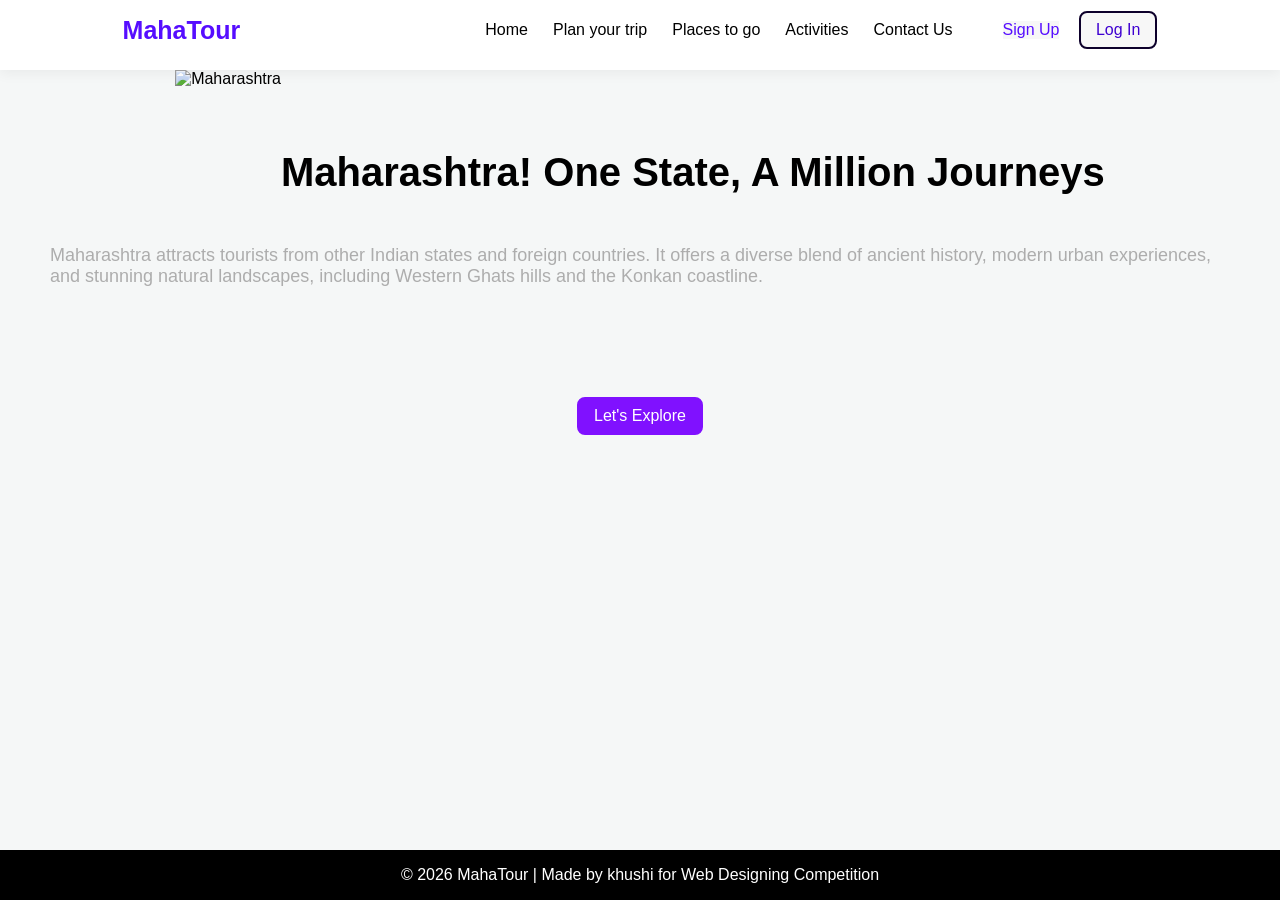
==== index.html @ a3e30108 "Rename homepage to index.html (small i) for GitHub Pages" ====
<!DOCTYPE html>
<html lang="en">
<head>
    <title>Tourism in Maharashtra</title>
    <link rel="stylesheet" href="style.css">
</head>
<body>
    <nav>
        <div class="logo">MahaTour</div>
        <div class="nav-links">
            <a href="index.html">Home</a>
            <a href="Planning.html">Plan your trip</a>
            <a href="Places.html">Places to go</a>
            <a href="Activities.html">Activities</a>
            <a href="Contact.html">Contact Us</a>
            <div class="button">
                <button id="openSignup">Sign Up</button>
                <button id="secondary-btn">Log In</button>
            </div>
            
<!-- Modal -->
<div id="signupModal" class="modal">
  <div class="modal-content">
    <span class="close-btn" id="closeSignup">&times;</span>
    <h2>Create Account</h2>

    <form id="signupForm">
      <input type="text" id="username" placeholder="Username" required>
      <input type="email" id="email" placeholder="Email" required>
      <input type="password" id="password" placeholder="Password" required>
      <button type="submit">Sign Up</button>
      <p id="formMessage"></p>
    </form>
  </div>
</div>
        </div>
    </nav>
    <section class="Hero">
        <img src="https://www.theindiatourism.com/images/Maharashtra-tour.jpg" alt="Maharashtra">
        <h1>Maharashtra! One State, A Million Journeys</h1>
        <p>Maharashtra attracts tourists from other Indian states and foreign countries. It offers a diverse blend of ancient history, modern urban experiences, and stunning natural landscapes, including Western Ghats hills and the Konkan coastline.</p>
        <div class="btn-container">
        <button class="btn">Let's Explore</button>
        </div>
    </section>
    <footer>
        &copy; 2026 MahaTour | Made by khushi for Web Designing Competition
    </footer>
    <script src="script.js"></script>
</body>
</html>
---- style.css ----
*{
    margin: 0;
    padding: 0;
    box-sizing: border-box;
}

body{
    background-color: #f5f7f7;
    color: black;
    padding-bottom: 50px;
    font-family: 'Poppins',sans-serif;
}

nav{
    height: 70px;
    background-color: #fff;
    box-shadow: 0 4px 12px rgba(0, 0, 0, 0.05);
    display: flex;
    justify-content: space-around;
    line-height: 60px;
    position: sticky;
    top: 0px;
    z-index: 1000;
}

.logo{
    color: rgb(86, 13, 255);
    font-size: 25px;
    font-weight: bold;
}

.nav-links{
    display: flex;
    gap: 25px;
}

.nav-links a{
    text-decoration: none;
    font-size: 16px;
    font-weight: 500;
    color: #000;
}

#openSignup{
    color: rgb(86, 13, 255);
    border: none;
    background-color: #f7f7f7;
    font-size: 16px;
    font-weight: 500;
    transition: 0.1s;
}

.nav-links a:hover{
    transform: scale(1.02);
    color: rgb(63, 0, 209);
    cursor: pointer;
}

#openSignup:hover{
    transform: scale(1.03);
}

#secondary-btn{
    color: rgb(63, 0, 209);
    border: 2px solid rgb(13, 0, 43);
    background-color: #f7f7f7;
    font-size: 16px;
    font-weight: 500;
    padding: 8px 15px;
    border-radius: 8px;
    margin-left: 15px;
    transition: 0.1s;
}

#secondary-btn:hover{
    transform: scale(1.03);
    color: rgb(86, 13, 255);
}

.button{
    margin-left: 25px;
}

.btn{
    color: rgb(255, 255, 255);
    border: none;
    background-color: #8011ff;
    border: 2px solid #8011ff;
    font-size: 16px;
    font-weight: 500;
    padding: 8px 15px;
    border-radius: 8px;
    margin-top: 20px;
    margin-bottom: 125px;
    transition: 0.1s;
    animation: bounce 1.35s infinite;
}

.Contact-btn{
    color: rgb(255, 255, 255);
    border: none;
    background-color: #8011ff;
    border: 2px solid #8011ff;
    font-size: 16px;
    font-weight: 500;
    padding: 8px 15px;
    border-radius: 8px;
    margin-top: 20px;
    transition: 0.1s;
    margin-left: 100px;
}


.Contact-btn:hover{
    background-color: #6a0dff;
    color: rgb(255, 255, 255);
    border: 2px solid #8011ff;
}

.bttn{
    color: rgb(255, 255, 255);
    border: none;
    background-color: #8011ff;
    border: 2px solid #8011ff;
    font-size: 16px;
    font-weight: 500;
    padding: 8px 15px;
    border-radius: 8px;
    margin-top: 20px;
    margin-bottom: 15px;
    transition: 0.1s;
}

.bttn:hover{
    background-color: #6a0dff;
    color: rgb(255, 255, 255);
    border: 2px solid #8011ff;
}

.contain{
    display: flex;
    justify-content: center;
    flex-wrap: wrap;
    width: 50%;
    margin-top: 50px;
    margin-left: 400px;
    font-size: 16px;
    font-weight: 500;
    padding: 20px 30px;
    border-radius: 8px;
    box-shadow: 0 5px 12px rgba(0, 0, 0, 0.5);
}

.contain input{
    border: 2px solid #8011ff;
    padding: 8px 15px;
    border-radius: 4px;
}

.contain textarea{
    border: 2px solid #8011ff;
    padding: 8px 15px;
    border-radius: 4px;
}

@keyframes bounce {
    0%{
        margin-top: 0px;
    }
    50%{
        margin-top: 20px;
    }
    100%{
        margin-top: 0px;
    }
}

.plan-container{
    display: grid;
    grid-template-columns: repeat(3, 1fr);
}

.btn:hover{
    background-color: #6a0dff;
    color: rgb(255, 255, 255);
    border: 2px solid #8011ff;
}

.Hero{
    display: flex;
    justify-content: center;
    flex-wrap: wrap;
    height: 100%;
    width: 100%;
}

.Hero h1{
    margin-top: 80px;
    font-size: 40px;
    font-weight: 900;
    color: #000;
}

.Hero p{
    margin-bottom: 40px;
    font-size: 18px;
    font-weight: 500;
    color: #adadad;
    padding: 50px;
}

.plan{
    margin-bottom: 40px;
    margin-top: 40px;
    font-size: 18px;
    font-weight: 500;
    padding: 15px;
}

footer{
    position: fixed;
    bottom: 0px;
    height: 50px;
    width: 100%;
    background-color: black;
    color: white;
    display: flex;
    justify-content: center;
    line-height: 50px;
}

.modal {
  display: none;
  position: fixed;
  z-index: 1000;
  left: 0;
  top: 0;
  width: 100%;
  height: 100%;
  backdrop-filter: blur(6px);
  background: rgba(0, 0, 0, 0.4);
  justify-content: center;
  align-items: center;
}

/* ===== MODAL BOX ===== */
.modal-content {
  background: #ffffff;
  padding: 30px;
  border-radius: 12px;
  width: 350px;
  text-align: center;
  animation: slideDown 0.3s ease;
  box-shadow: 0 10px 30px rgba(0, 0, 0, 0.15);
}

@keyframes slideDown {
  from {
    transform: translateY(-40px);
    opacity: 0;
  }
  to {
    transform: translateY(0);
    opacity: 1;
  }
}

.modal-content h2 {
  margin-bottom: 20px;
}

/* ===== INPUTS ===== */
.modal-content input {
  width: 100%;
  padding: 10px;
  margin-bottom: 15px;
  border-radius: 6px;
  border: 1px solid #ccc;
  font-size: 14px;
}

.modal-content input:focus {
  border-color: #4e73df;
  outline: none;
}

/* ===== BUTTON ===== */
.modal-content button {
  width: 100%;
  padding: 10px;
  background: #4e73df;
  border: none;
  color: white;
  border-radius: 6px;
  cursor: pointer;
  transition: 0.3s;
}

.modal-content button:hover {
  background: #2e59d9;
}

/* ===== CLOSE BUTTON ===== */
.close-btn {
  float: right;
  font-size: 22px;
  cursor: pointer;
}

/* ===== MESSAGE ===== */
#formMessage {
  margin-top: 10px;
  font-size: 14px;
}
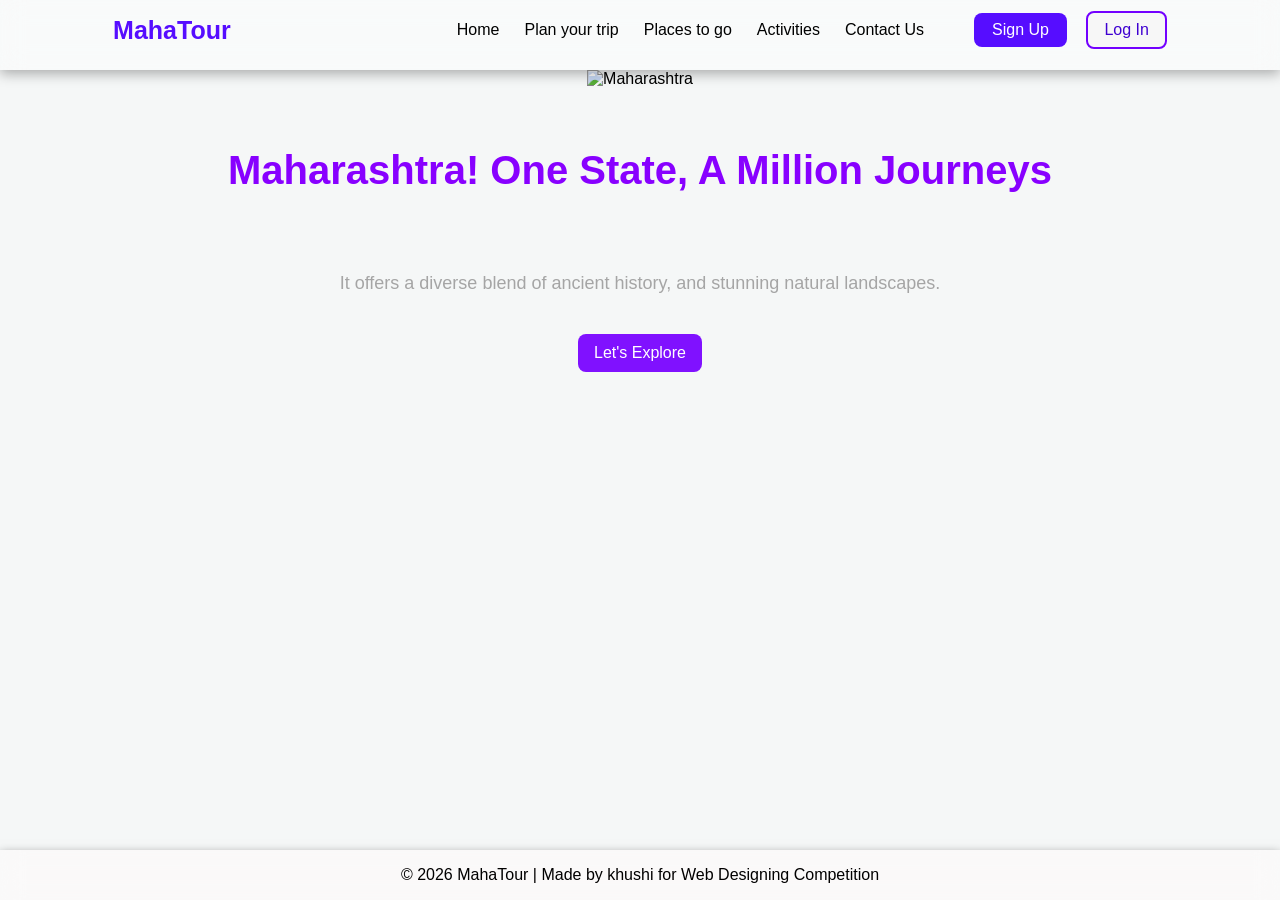
==== commit c35b42f0: "making it mobile responsive" ====
--- a/index.html
+++ b/index.html
@@ -1,51 +1,92 @@
-<!DOCTYPE html>
+<!doctype html>
 <html lang="en">
-<head>
+  <head>
+    <meta charset="utf-8" />
+    <meta name="viewport" content="width=device-width, initial-scsale=1.0" />
     <title>Tourism in Maharashtra</title>
-    <link rel="stylesheet" href="style.css">
-</head>
-<body>
+    <link rel="stylesheet" href="style.css" />
+  </head>
+  <body>
     <nav>
-        <div class="logo">MahaTour</div>
-        <div class="nav-links">
-            <a href="index.html">Home</a>
-            <a href="Planning.html">Plan your trip</a>
-            <a href="Places.html">Places to go</a>
-            <a href="Activities.html">Activities</a>
-            <a href="Contact.html">Contact Us</a>
-            <div class="button">
-                <button id="openSignup">Sign Up</button>
-                <button id="secondary-btn">Log In</button>
-            </div>
-            
-<!-- Modal -->
-<div id="signupModal" class="modal">
-  <div class="modal-content">
-    <span class="close-btn" id="closeSignup">&times;</span>
-    <h2>Create Account</h2>
+      <div class="hamburger" id="hamburger" onclick="toggleMenu()">&#9776;</div>
+      <div class="logo">MahaTour</div>
+      <div class="nav-links" id="navLinks">
+        <a href="index.html">Home</a>
+        <a href="Planning.html">Plan your trip</a>
+        <a href="Places.html">Places to go</a>
+        <a href="Activities.html">Activities</a>
+        <a href="Contact.html">Contact Us</a>
+        <div class="button">
+          <button id="openSignup"  class="primary-btn">Sign Up</button>
+          <button id="openLogin" class="secondary-btn">Log In</button>
+        </div>
 
-    <form id="signupForm">
-      <input type="text" id="username" placeholder="Username" required>
-      <input type="email" id="email" placeholder="Email" required>
-      <input type="password" id="password" placeholder="Password" required>
-      <button type="submit">Sign Up</button>
-      <p id="formMessage"></p>
-    </form>
-  </div>
-</div>
+        <!-- Modal -->
+        <div id="signupModal" class="modal">
+          <div class="modal-content">
+            <span class="close-btn" id="closeSignup">&times;</span>
+            <h2>Create Account</h2>
+
+            <form id="signupForm">
+              <input
+                type="text"
+                id="username"
+                placeholder="Username"
+                required
+              />
+              <input type="email" id="email" placeholder="Email" required />
+              <input
+                type="password"
+                id="password"
+                placeholder="Password"
+                required
+              />
+              <button type="submit">Sign Up</button>
+              <p id="formMessage"></p>
+            </form>
+          </div>
         </div>
+        <div id="loginModal" class="modal">
+          <div class="modal-content">
+            <span class="close-btn" id="closelogin">&times;</span>
+            <h2>Create Account</h2>
+
+            <form id="loginForm">
+              <input
+                type="text"
+                id="username"
+                placeholder="Username"
+                required
+              />
+              <input type="email" id="email" placeholder="Email" required />
+              <input
+                type="password"
+                id="password"
+                placeholder="Password"
+                required
+              />
+              <button type="submit">Log In</button>
+              <p id="formMessage"></p>
+            </form>
+          </div>
+        </div>
+      </div>
     </nav>
     <section class="Hero">
-        <img src="https://www.theindiatourism.com/images/Maharashtra-tour.jpg" alt="Maharashtra">
-        <h1>Maharashtra! One State, A Million Journeys</h1>
-        <p>Maharashtra attracts tourists from other Indian states and foreign countries. It offers a diverse blend of ancient history, modern urban experiences, and stunning natural landscapes, including Western Ghats hills and the Konkan coastline.</p>
-        <div class="btn-container">
-        <button class="btn">Let's Explore</button>
-        </div>
+      <img
+        src="https://www.theindiatourism.com/images/Maharashtra-tour.jpg"
+        alt="Maharashtra"
+      />
+      <h1>Maharashtra! One State, A Million Journeys</h1>
+      <p>
+        It offers a diverse blend of ancient history, and stunning natural
+        landscapes.
+      </p>
+      <a class="btn" href="Places.html">Let's Explore</a>
     </section>
     <footer>
-        &copy; 2026 MahaTour | Made by khushi for Web Designing Competition
+      &copy; 2026 MahaTour | Made by khushi for Web Designing Competition
     </footer>
     <script src="script.js"></script>
-</body>
-</html>+  </body>
+</html>
--- a/style.css
+++ b/style.css
@@ -1,243 +1,270 @@
-*{
-    margin: 0;
-    padding: 0;
-    box-sizing: border-box;
-}
-
-body{
-    background-color: #f5f7f7;
-    color: black;
-    padding-bottom: 50px;
-    font-family: 'Poppins',sans-serif;
-}
-
-nav{
-    height: 70px;
-    background-color: #fff;
-    box-shadow: 0 4px 12px rgba(0, 0, 0, 0.05);
-    display: flex;
-    justify-content: space-around;
-    line-height: 60px;
-    position: sticky;
-    top: 0px;
-    z-index: 1000;
-}
-
-.logo{
-    color: rgb(86, 13, 255);
-    font-size: 25px;
-    font-weight: bold;
-}
-
-.nav-links{
-    display: flex;
-    gap: 25px;
-}
-
-.nav-links a{
-    text-decoration: none;
-    font-size: 16px;
-    font-weight: 500;
-    color: #000;
-}
-
-#openSignup{
-    color: rgb(86, 13, 255);
-    border: none;
-    background-color: #f7f7f7;
-    font-size: 16px;
-    font-weight: 500;
-    transition: 0.1s;
-}
-
-.nav-links a:hover{
-    transform: scale(1.02);
-    color: rgb(63, 0, 209);
-    cursor: pointer;
-}
-
-#openSignup:hover{
-    transform: scale(1.03);
-}
-
-#secondary-btn{
-    color: rgb(63, 0, 209);
-    border: 2px solid rgb(13, 0, 43);
-    background-color: #f7f7f7;
-    font-size: 16px;
-    font-weight: 500;
-    padding: 8px 15px;
-    border-radius: 8px;
-    margin-left: 15px;
-    transition: 0.1s;
-}
-
-#secondary-btn:hover{
-    transform: scale(1.03);
-    color: rgb(86, 13, 255);
-}
-
-.button{
-    margin-left: 25px;
-}
-
-.btn{
-    color: rgb(255, 255, 255);
-    border: none;
-    background-color: #8011ff;
-    border: 2px solid #8011ff;
-    font-size: 16px;
-    font-weight: 500;
-    padding: 8px 15px;
-    border-radius: 8px;
-    margin-top: 20px;
-    margin-bottom: 125px;
-    transition: 0.1s;
-    animation: bounce 1.35s infinite;
-}
-
-.Contact-btn{
-    color: rgb(255, 255, 255);
-    border: none;
-    background-color: #8011ff;
-    border: 2px solid #8011ff;
-    font-size: 16px;
-    font-weight: 500;
-    padding: 8px 15px;
-    border-radius: 8px;
-    margin-top: 20px;
-    transition: 0.1s;
-    margin-left: 100px;
-}
-
-
-.Contact-btn:hover{
-    background-color: #6a0dff;
-    color: rgb(255, 255, 255);
-    border: 2px solid #8011ff;
-}
-
-.bttn{
-    color: rgb(255, 255, 255);
-    border: none;
-    background-color: #8011ff;
-    border: 2px solid #8011ff;
-    font-size: 16px;
-    font-weight: 500;
-    padding: 8px 15px;
-    border-radius: 8px;
-    margin-top: 20px;
-    margin-bottom: 15px;
-    transition: 0.1s;
-}
-
-.bttn:hover{
-    background-color: #6a0dff;
-    color: rgb(255, 255, 255);
-    border: 2px solid #8011ff;
-}
-
-.contain{
-    display: flex;
-    justify-content: center;
-    flex-wrap: wrap;
-    width: 50%;
-    margin-top: 50px;
-    margin-left: 400px;
-    font-size: 16px;
-    font-weight: 500;
-    padding: 20px 30px;
-    border-radius: 8px;
-    box-shadow: 0 5px 12px rgba(0, 0, 0, 0.5);
-}
-
-.contain input{
-    border: 2px solid #8011ff;
-    padding: 8px 15px;
-    border-radius: 4px;
-}
-
-.contain textarea{
-    border: 2px solid #8011ff;
-    padding: 8px 15px;
-    border-radius: 4px;
-}
-
-@keyframes bounce {
-    0%{
-        margin-top: 0px;
-    }
-    50%{
-        margin-top: 20px;
-    }
-    100%{
-        margin-top: 0px;
-    }
+* {
+  margin: 0;
+  padding: 0;
+  box-sizing: border-box;
+}
+
+body {
+  background-color: #f5f7f7;
+  color: black;
+  padding-bottom: 50px;
+  font-family: "Poppins", sans-serif;
+}
+
+.hamburger {
+  display: none;
+  cursor: pointer;
+}
+
+nav {
+  height: 70px;
+  backdrop-filter: blur(12px);
+  background: rgba(255, 255, 255, 0.4);
+  box-shadow: 0 4px 12px rgba(0, 0, 0, 0.3);
+  display: flex;
+  justify-content: space-around;
+  line-height: 60px;
+  position: sticky;
+  top: 0px;
+  z-index: 1000;
+}
+
+.logo {
+  color: rgb(86, 13, 255);
+  font-size: 25px;
+  font-weight: bold;
+}
+
+.nav-links {
+  display: flex;
+  gap: 25px;
+}
+
+.nav-links a {
+  text-decoration: none;
+  font-size: 16px;
+  font-weight: 500;
+  color: #000;
+}
+
+.nav-links a:hover {
+  transform: scale(1.02);
+  color: rgb(63, 0, 209);
+  cursor: pointer;
+}
+
+.primary-btn {
+  color: #fff;
+  border: none;
+  background-color: #560dff;
+  font-size: 16px;
+  font-weight: 500;
+  padding: 8px 18px;
+  border-radius: 8px;
+  transition: 0.1s;
+}
+
+.primary-btn:hover {
+  transform: scale(1.03);
+}
+
+.secondary-btn {
+  color: rgb(63, 0, 209);
+  border: 2px solid rgb(115, 0, 255);
+  background-color: #f7f7f7;
+  font-size: 16px;
+  font-weight: 500;
+  padding: 8px 16px;
+  border-radius: 8px;
+  margin-left: 15px;
+  transition: 0.1s;
+}
+
+.secondary-btn:hover {
+  transform: scale(1.03);
+  color: rgb(86, 13, 255);
+}
+
+.button {
+  margin-left: 25px;
+}
+
+.btn {
+  margin: 40px 0;
+  color: rgb(255, 255, 255);
+  border: none;
+  text-decoration: none;
+  background-color: #8011ff;
+  font-size: 16px;
+  font-weight: 500;
+  padding: 10px 16px;
+  border-radius: 8px;
+  transition: 0.1s;
+}
+
+.btn:hover {
+  background-color: #6a0dff;
+  color: rgb(255, 255, 255);
+}
+
+.Contact-btn {
+  color: #8011ff;
+  border: non2px solid #8011ff;
+  background-color: #ffffff;
+  font-size: 16px;
+  font-weight: 500;
+  padding: 10px 16px;
+  border-radius: 8px;
+  margin-top: 20px;
+  transition: 0.1s;
+  margin-left: 100px;
+}
+
+.Contact-btn:hover {
+  background-color: #6a0dff;
+  color: rgb(255, 255, 255);
+  border: 2px solid #8011ff;
+}
+
+.contain {
+  display: flex;
+  justify-content: center;
+  flex-wrap: wrap;
+  width: 50%;
+  margin-top: 50px;
+  margin-left: 400px;
+  font-size: 16px;
+  font-weight: 500;
+  padding: 20px 30px;
+  border-radius: 8px;
+  box-shadow: 0 5px 12px rgba(0, 0, 0, 0.5);
+}
+
+.contain input {
+  border: 2px solid #8011ff;
+  padding: 8px 15px;
+  border-radius: 4px;
+}
+
+.contain textarea {
+  border: 2px solid #8011ff;
+  padding: 8px 15px;
+  border-radius: 4px;
 }
 
 .plan-container{
-    display: grid;
-    grid-template-columns: repeat(3, 1fr);
-}
-
-.btn:hover{
-    background-color: #6a0dff;
-    color: rgb(255, 255, 255);
-    border: 2px solid #8011ff;
-}
-
-.Hero{
-    display: flex;
-    justify-content: center;
-    flex-wrap: wrap;
-    height: 100%;
-    width: 100%;
-}
-
-.Hero h1{
-    margin-top: 80px;
-    font-size: 40px;
-    font-weight: 900;
-    color: #000;
-}
-
-.Hero p{
-    margin-bottom: 40px;
-    font-size: 18px;
-    font-weight: 500;
-    color: #adadad;
-    padding: 50px;
-}
-
-.plan{
-    margin-bottom: 40px;
-    margin-top: 40px;
-    font-size: 18px;
-    font-weight: 500;
-    padding: 15px;
-}
-
-footer{
-    position: fixed;
-    bottom: 0px;
-    height: 50px;
-    width: 100%;
-    background-color: black;
-    color: white;
-    display: flex;
-    justify-content: center;
-    line-height: 50px;
+    display:grid;
+    grid-template-columns: repeat(auto-fit, minmax(250px,1fr));
+    gap:20px;
+}
+
+.Hero {
+  display: flex;
+  justify-content: center;
+  flex-wrap: wrap;
+  height: 100%;
+  width: 100%;
+}
+
+.Hero img {
+  max-width: 100%;
+  height: auto;
+}
+
+.Hero h1 {
+  margin: 60px 0 40px;
+  font-size: 40px;
+  font-weight: 900;
+  color: #8800ff;
+  text-align: center;
+  width: 100%;
+}
+
+.Hero p {
+  margin: 40px 0 0 0;
+  font-size: 18px;
+  font-weight: 500;
+  color: #a5a5a5;
+  text-align: center;
+  width: 100%;
+}
+
+.plan {
+  margin: 40px 0;
+  font-size: 18px;
+  font-weight: 500;
+  padding: 20px 40px;
+  width: 470px;
+  height: 480px;
+  border-radius: 12px;
+  box-shadow: 0 2px 5px rgba(126, 52, 255, 0.3);
+}
+
+.plan h1 {
+  text-align: center;
+  color: #6a0dff;
+}
+
+.plan p {
+  width: 350px;
+  height: 70px;
+  margin: 15px 0 40px 0;
+  font-size: 18px;
+  font-weight: 500;
+  color: #adadad;
+}
+
+.activities {
+  margin: 80px 80px;
+}
+
+.activities section {
+  margin: 40px 0px;
+  box-shadow: 0 2px 5px rgba(126, 52, 255, 0.3);
+  padding: 30px 15px;
+  border-radius: 8px;
+}
+
+.activities section h2 {
+  font-size: 28px;
+  font-weight: 740;
+  color: #5000b3;
+  padding: 10px 0;
+}
+
+.activities section p {
+  font-size: 18px;
+  font-weight: 500;
+  color: #333333;
+  padding: 10px 0;
+}
+
+.plan img {
+  border-radius: 12px;
+}
+
+footer {
+  position: fixed;
+  bottom: 0px;
+  height: 50px;
+  width: 100%;
+  background: rgba(255, 251, 251, 0.5);
+  backdrop-filter: blur(12px);
+  box-shadow: 0 4px 10px rgba(0, 0, 0, 0.5);
+  color: rgb(0, 0, 0);
+  display: flex;
+  justify-content: center;
+  line-height: 50px;
 }
 
 .modal {
   display: none;
   position: fixed;
+  top: 0;
+  left: 0;
   z-index: 1000;
-  left: 0;
-  top: 0;
-  width: 100%;
-  height: 100%;
-  backdrop-filter: blur(6px);
+  height: 100vh;
+  width: 100%;
   background: rgba(0, 0, 0, 0.4);
   justify-content: center;
   align-items: center;
@@ -246,9 +273,10 @@
 /* ===== MODAL BOX ===== */
 .modal-content {
   background: #ffffff;
-  padding: 30px;
+  padding: 20px;
   border-radius: 12px;
-  width: 350px;
+  width: 330px;
+  height: 350px;
   text-align: center;
   animation: slideDown 0.3s ease;
   box-shadow: 0 10px 30px rgba(0, 0, 0, 0.15);
@@ -266,14 +294,14 @@
 }
 
 .modal-content h2 {
-  margin-bottom: 20px;
+  margin-bottom: 5px;
 }
 
 /* ===== INPUTS ===== */
 .modal-content input {
   width: 100%;
   padding: 10px;
-  margin-bottom: 15px;
+  margin-bottom: 5px;
   border-radius: 6px;
   border: 1px solid #ccc;
   font-size: 14px;
@@ -311,4 +339,124 @@
 #formMessage {
   margin-top: 10px;
   font-size: 14px;
-}+}
+
+@media (max-width: 768px) {
+  * {
+    margin: 0;
+    padding: 0;
+    box-sizing: border-box;
+  }
+
+  body {
+    font-family: "Poppins", sans-serif;
+  }
+  .nav-links a,
+  .nav-links .button {
+    display: flex;
+    margin: 0px 0;
+  }
+  .hamburger {
+    display: flex;
+    font-size: 30px;
+    padding: 10px 20px;
+    font-weight: bold;
+    z-index: 1001;
+    color: #252525;
+    width: 40px;
+    height: 60px;
+  }
+
+  .logo {
+    padding: 10px;
+    width: 70%;
+    font-weight: bold;
+    font-size: 28px;
+  }
+
+  .modal {
+    z-index: 1500;
+  }
+  .nav-links {
+    display: none;
+    flex-direction: column;
+    position: fixed;
+    top: 0;
+    left: 0;
+    text-align: center;
+    font-size: 30px;
+    padding: 140px 60px;
+    background-color: rgb(255, 255, 255);
+  }
+  .nav-links.active {
+    display: flex;
+  }
+
+  .button {
+    display: none;
+  }
+
+  .btn {
+    width: 35%;
+  }
+
+  .Hero {
+    display: flex;
+    justify-content: center;
+    align-items: center;
+    width: 100%;
+  }
+  .Hero h1 {
+    width: 100%;
+    text-align: center;
+    font-size: 25px;
+  }
+  .Hero p {
+    font-size: 16px;
+    text-align: center;
+    margin: 0;
+    width: 100%;
+  }
+  .Hero {
+    width: 100%;
+  }
+  .activities {
+    margin: 20px 20px;
+  }
+  .plan-container .plan{
+    margin: auto;
+    width: 330px;
+    padding: 15px;
+    height: 515px;
+  }
+
+  .plan-container{
+    margin: 20px 0;
+  }
+  .plan-container .plan p{
+    width: 300px;
+    height: 82px;
+  }
+
+  .contain {
+    max-width: 320px;
+    width: 100%;
+    margin: 40px auto;
+    padding: 20px;
+    font-size: 18px;
+    font-weight: medium;
+  }
+  .contain textarea,input{
+    margin: 10px 0 0;
+    width: 100%;
+    display: block;
+  }
+  .Contact-btn{
+    width: 100%;
+    margin: 10px 0 0;
+    font-weight: bold;
+  }
+  footer {
+    text-align: center;
+  }
+}
